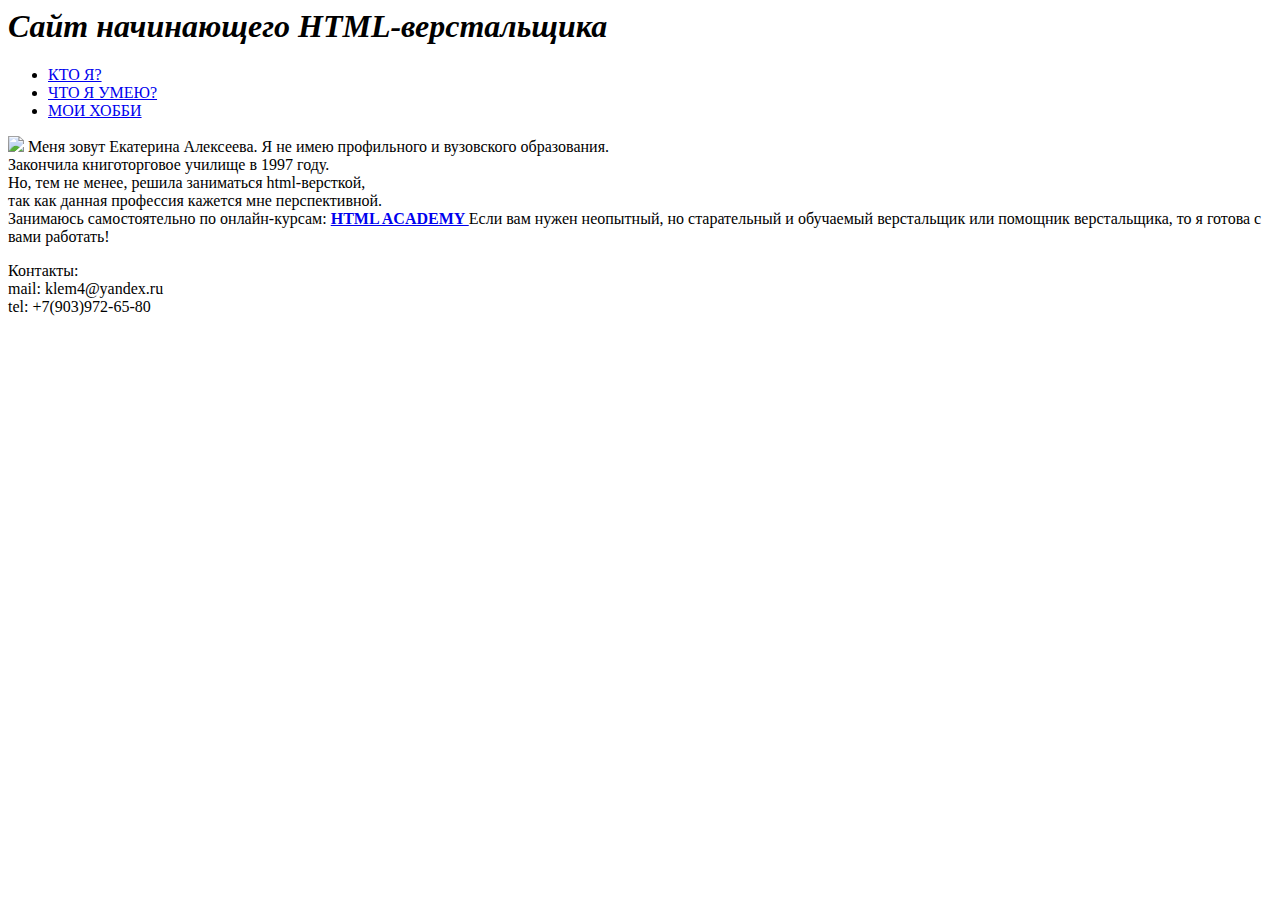
==== index.html @ e0a8da1e "first commit" ====
<DOCTYPE html>
<html lang="ru-RU">

<head> 

<meta charset="utf-8"/>
<meta http-equiv="Content-Style-Type" content="text/css"/>
<link rel="stylesheet" type="text/css" href="portfolio.css"/>
<title>Обо мне</title>
</head>

<body>

<header><h1><em>Сайт начинающего HTML-верстальщика</em></h1>
<ul class="main-menu">
<li><a href="portfolio.html" class="active">КТО Я?</a></li>
<li><a href="portfolio umeniya.html">ЧТО Я УМЕЮ?</a></li>
<li><a href="portfolio hobby.html">МОИ ХОББИ</a></li>
</ul>
</header>

<main>
<p><img src="IMG_3319-1.JPG"> Меня зовут Екатерина Алексеева.
Я не имею профильного и вузовского образования.<br/>
Закончила книготорговое училище в 1997 году.<br/>
Но, тем не менее, решила заниматься html-версткой,<br/>
 так как данная профессия кажется мне перспективной.<br/>
Занимаюсь самостоятельно по онлайн-курсам:
<a href="https://htmlacademy.ru/"><b> HTML ACADEMY </b></a>
Если вам нужен неопытный, но старательный и обучаемый верстальщик
 или помощник верстальщика, то я готова с вами работать!

</p>
</main>

<footer>
<p>Контакты:<br/>
mail: klem4@yandex.ru<br/>
tel: +7(903)972-65-80</p>
</footer>

</body>
</html>
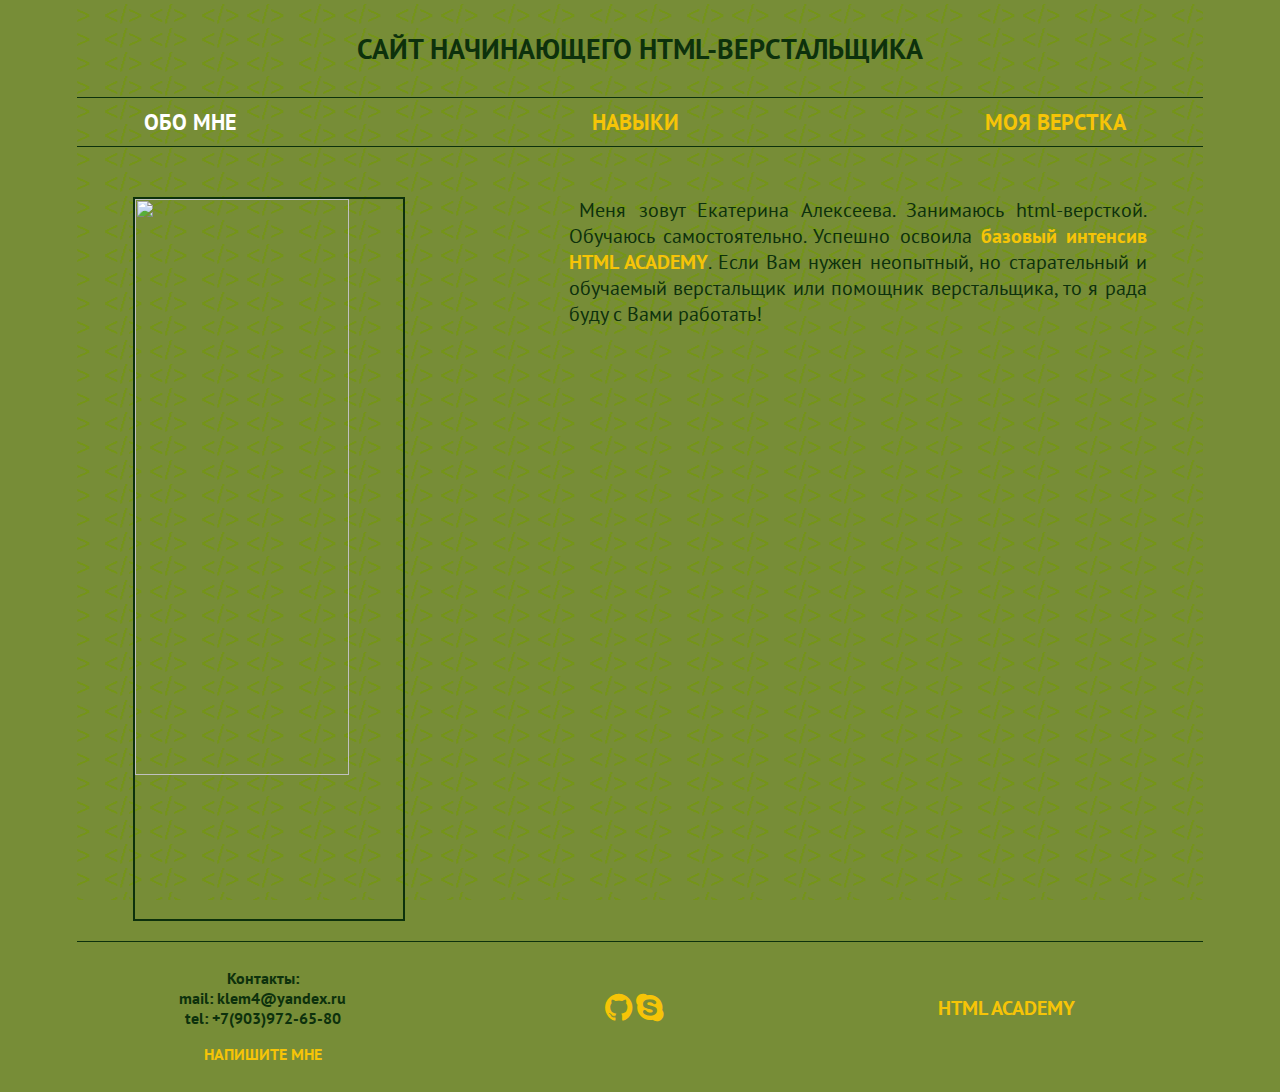
==== commit af0ffd94: "sixth commit" ====
--- a/index.html
+++ b/index.html
@@ -2,42 +2,59 @@
 <html lang="ru-RU">
 
 <head> 
-
+<title>Обо мне</title>
 <meta charset="utf-8"/>
-<meta http-equiv="Content-Style-Type" content="text/css"/>
-<link rel="stylesheet" type="text/css" href="portfolio.css"/>
-<title>Обо мне</title>
+<link rel="stylesheet" href="css/normalize.css">
+<link rel="stylesheet" href="css/style.css">
+<link href='https://fonts.googleapis.com/css?family=PT+Sans:400,700' rel='stylesheet' type='text/css'>
+<link rel="stylesheet" href="https://maxcdn.bootstrapcdn.com/font-awesome/4.4.0/css/font-awesome.min.css">
 </head>
 
 <body>
-
-<header><h1><em>Сайт начинающего HTML-верстальщика</em></h1>
-<ul class="main-menu">
-<li><a href="portfolio.html" class="active">КТО Я?</a></li>
-<li><a href="portfolio umeniya.html">ЧТО Я УМЕЮ?</a></li>
-<li><a href="portfolio hobby.html">МОИ ХОББИ</a></li>
-</ul>
+<div class="container">
+<header class="main-header">
+<h1>Сайт начинающего HTML-верстальщика</h1>
+<div class="main-menu">
+<a href="index.html" class="active">Обо мне</a><!--
+--><a href="skills.html">Навыки</a><!--
+--><a href="impose.html ">Моя верстка</a>
+</div>
 </header>
 
-<main>
-<p><img src="IMG_3319-1.JPG"> Меня зовут Екатерина Алексеева.
-Я не имею профильного и вузовского образования.<br/>
-Закончила книготорговое училище в 1997 году.<br/>
-Но, тем не менее, решила заниматься html-версткой,<br/>
- так как данная профессия кажется мне перспективной.<br/>
-Занимаюсь самостоятельно по онлайн-курсам:
-<a href="https://htmlacademy.ru/"><b> HTML ACADEMY </b></a>
-Если вам нужен неопытный, но старательный и обучаемый верстальщик
- или помощник верстальщика, то я готова с вами работать!
+<div class="clearfix main-content">
+<div class="content-column main-foto">
+<img src="img/kate.jpg" alt="">
+</div><!--
+--><div class="content-column main-text"><p>
+Меня зовут Екатерина Алексеева.
+Занимаюсь html-версткой.
+Обучаюсь самостоятельно.
+Успешно освоила <a href="https://htmlacademy.ru/intensive/htmlcss"> <b>базовый интенсив</b> <b>HTML ACADEMY</b></a>.
+Если Вам нужен неопытный, но старательный и обучаемый верстальщик
+ или помощник верстальщика, то я рада буду с Вами работать!
 
-</p>
-</main>
+</p></div>
+</div>
 
-<footer>
+<footer class="main-footer">
+
+<div class="footer-column contacts">
 <p>Контакты:<br/>
 mail: klem4@yandex.ru<br/>
 tel: +7(903)972-65-80</p>
+<a href="mailto:klem4@yandex.ru">Напишите мне</a>
+</div><!--
+
+--><div class="footer-column social-btn">
+<a href="https://github.com/ekaleks"><i class="fa fa-github"></i></a>
+<a href="skype:klem323"><i class="fa fa-skype"></i></a>
+<a href="https://htmlacademy.ru/profile/id16605"class="academy-prof"><i class="fa-academy-prof"></i></a>
+</div><!--
+
+--><div class="footer-column link-academy">
+<a href="https://htmlacademy.ru/">HTML ACADEMY</a>
+</div>
 </footer>
-
+</div>
 </body>
 </html>--- a/css/style.css
+++ b/css/style.css
@@ -0,0 +1,217 @@
+body{
+margin:0;
+padding-left:6%;
+padding-right:6%;
+background:#778d37;
+}
+.container{
+    
+    min-width:555px;
+    max-width:1200px;
+    min-height:800px;
+    margin:0 auto;
+    background:url("../img/fon.png") repeat fixed;
+    
+}
+.clearfix:after{
+    content:"";
+    display:block;
+    clear:both;}
+    
+.main-header h1{ 
+   
+    text-transform:uppercase;
+    font-family:"PT Sans", "Arial", sans-serif;
+    font-size:28px;
+    color:#0d310c;
+    text-align:center;
+    padding-top:30px;
+    padding-bottom:30px;
+    padding-left:5%;
+    padding-right:5%;
+    margin-top:0;
+    margin-bottom:0;
+}
+.main-menu{
+   font-family:"PT Sans", "Arial", sans-serif;
+   padding-top:10px;
+   padding-bottom:10px;
+   padding-left:6%;
+    padding-right:6%;
+   border-top:1px solid #0d310c; 
+}
+.main-menu a{
+   
+    width:33%;
+    text-decoration:none;
+    text-transform:uppercase;
+    text-align:center;
+    display:inline-block;
+    vertical-align:top;
+    font-size:22px;
+    font-weight:bold;
+    white-space:nowrap;
+    color:#f6c407;  
+    
+}
+.main-menu a:first-child{text-align:left;}
+.main-menu a:nth-child(2){text-align:center;}
+.main-menu a:last-child{text-align:right;}
+.main-menu a:hover{color:#ffffff;}
+
+.main-menu .active{color:#ffffff;}
+
+.main-content{
+   
+color:#0d310c;
+min-height:350px;
+padding-left:5%;
+ padding-right:5%;
+padding-top:20px;
+padding-bottom:20px;
+border-top:1px solid #0d310c;
+border-bottom:1px solid #0d310c;
+}
+.main-content a{ text-decoration:none;
+    color:#f6c407;  }
+.main-content a:hover {color:#ffffff;}
+
+.main-foto{
+    float:left;
+    width:33%;
+    text-align:left;
+    padding-top:30px;}
+.main-foto img{
+    width:80%;
+    border:2px solid #0d310c; }  
+.main-text{
+    float:right;
+    text-align:justify;
+    
+    padding-left:5%;
+    padding-top:30px;
+    padding-bottom:30px;
+    width:57%;
+   
+}
+
+.main-text p{
+    font-family:"PT Sans", "Arial", sans-serif;
+    font-size:20px;
+    text-indent:10px;
+    margin-top:0;
+    margin-bottom:0;
+    
+}
+.main-footer{
+    padding-top:10px;
+    padding-bottom:10px;
+    height:130px;
+}
+.main-footer a{ text-decoration:none;
+white-space:nowrap;
+    color:#f6c407;  }
+.main-footer a:hover {color:#ffffff;}
+.footer-column{
+    width:33%;
+    display:inline-block;
+    vertical-align:middle;
+    text-align:center;
+}
+.contacts{
+    font-family:"PT Sans", "Arial", sans-serif;
+    font-size:16px;
+    font-weight:bold;
+    color:#0d310c;
+   }
+
+       
+.contacts a{
+    text-transform:uppercase;
+    font-family:"PT Sans", "Arial", sans-serif;
+    font-weight:bold;
+    
+}
+
+.social-btn .fa{
+    font-family:font-family: "FontAwesome";
+    font-size:32px;
+    
+    
+}
+.academy-prof{position:relative;}
+
+.fa-academy-prof:after{
+    width:26px;
+    height:32px;
+    position:absolute;
+    top:-10px;
+    left:5px;
+    content:"";
+    background:url("../img/logo-academy-el.png") no-repeat;
+}
+.fa-academy-prof:hover:after{
+    
+    background:url("../img/logo-academy-w.png") no-repeat;
+}
+
+.link-academy a{
+    text-transform:uppercase;
+    font-family:"PT Sans", "Arial", sans-serif;
+    font-size:20px;
+    font-weight:bold;
+}
+
+
+/*skills*/
+.main-content-skills{
+ min-height:350px;  
+color:#0d310c;
+padding-left:5%;
+ padding-right:5%;
+padding-top:20px;
+padding-bottom:20px;
+border-top:1px solid #0d310c;
+border-bottom:1px solid #0d310c;
+}
+.skills{
+    width:67%;
+float:left;
+}
+.certificate{
+    width:33%;
+    float:right;
+}
+.certificate img{
+    width:50px;
+    height:100px;
+}
+
+/*impose*/
+.main-content-impose{
+ min-height:350px;  
+color:#0d310c;
+padding-left:5%;
+ padding-right:5%;
+padding-top:20px;
+padding-bottom:20px;
+border-top:1px solid #0d310c;
+border-bottom:1px solid #0d310c;
+}
+.nerds{
+    width:40%;
+float:left;
+padding-top:20px;
+padding-bottom:20px;
+padding-left:5%;
+padding-right:5%;
+
+}
+.sedona{
+    width:40%;
+float:right;
+padding-top:20px;
+padding-bottom:20px;
+padding-left:5%;
+padding-right:5%;
+}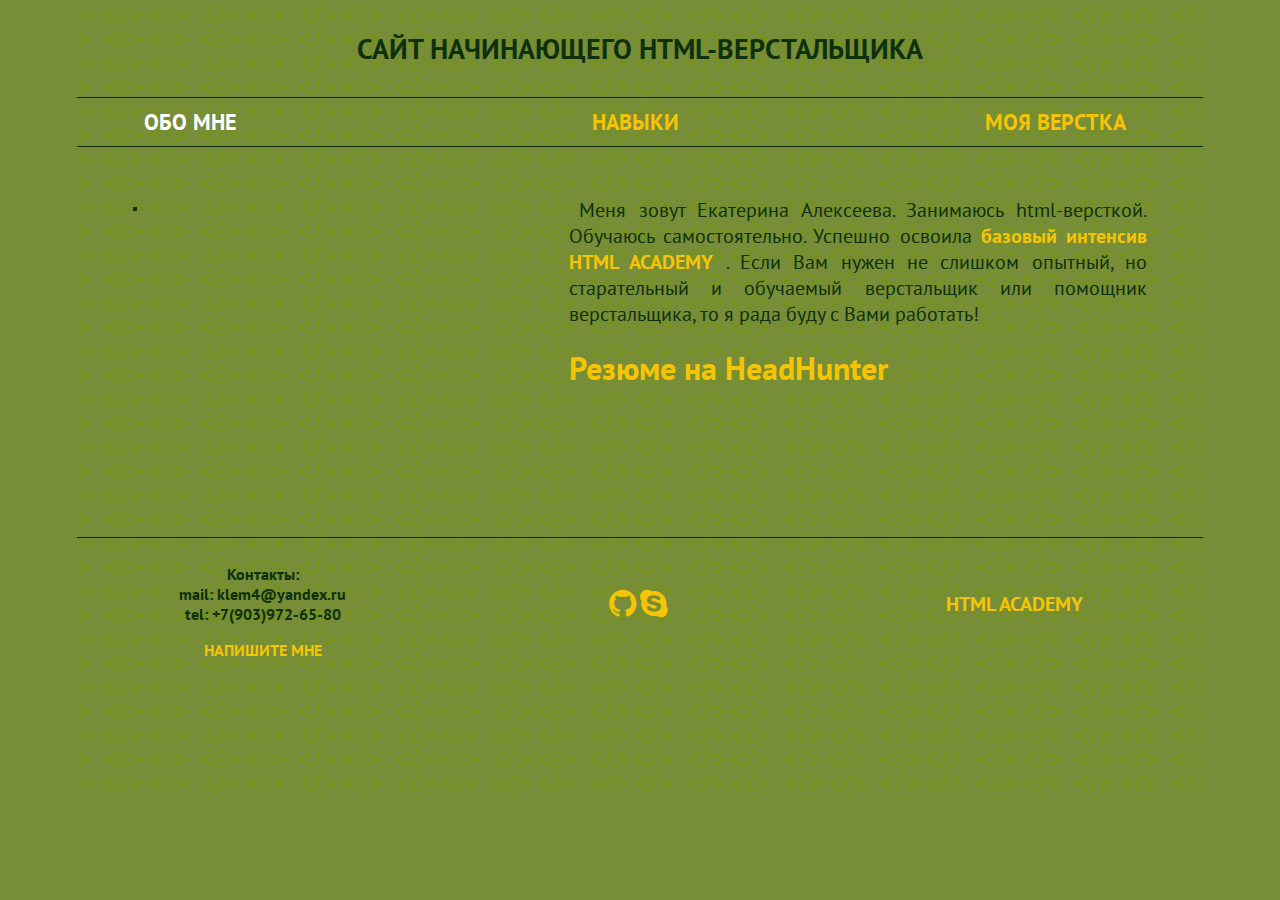
==== commit 9cb72820: "ninth commit" ====
--- a/index.html
+++ b/index.html
@@ -1,60 +1,56 @@
-<DOCTYPE html>
+<!DOCTYPE html>
 <html lang="ru-RU">
 
-<head> 
-<title>Обо мне</title>
-<meta charset="utf-8"/>
-<link rel="stylesheet" href="css/normalize.css">
-<link rel="stylesheet" href="css/style.css">
-<link href='https://fonts.googleapis.com/css?family=PT+Sans:400,700' rel='stylesheet' type='text/css'>
-<link rel="stylesheet" href="https://maxcdn.bootstrapcdn.com/font-awesome/4.4.0/css/font-awesome.min.css">
-</head>
+<head>
+  <title>Обо мне</title>
+  <meta charset="utf-8" />
+  <link rel="stylesheet" href="css/normalize.css">
+  <link rel="stylesheet" href="css/style.css">
+  <link href='https://fonts.googleapis.com/css?family=PT+Sans:400,700' rel='stylesheet' type='text/css'>
+  <link rel="stylesheet" href="https://maxcdn.bootstrapcdn.com/font-awesome/4.4.0/css/font-awesome.min.css"> </head>
 
 <body>
-<div class="container">
-<header class="main-header">
-<h1>Сайт начинающего HTML-верстальщика</h1>
-<div class="main-menu">
-<a href="index.html" class="active">Обо мне</a><!--
---><a href="skills.html">Навыки</a><!--
---><a href="impose.html ">Моя верстка</a>
-</div>
-</header>
+  <div class="container">
+    <header class="main-header">
+      <h1>Сайт начинающего HTML-верстальщика</h1>
+      <div class="main-menu"> 
+   <a class="active" href="index.html">Обо мне</a><!--
+        --><a href="skills.html">Навыки</a><!--
+        --><a href="impose.html">Моя верстка</a> </div>
+    </header>
+    <div class="clearfix main-content">
+      <div class="content-column main-foto"> <img src="img/kate.jpg" alt=""> </div>
+      <!--
+-->
+      <div class="content-column main-text">
+        <p> Меня зовут Екатерина Алексеева. Занимаюсь html-версткой. Обучаюсь самостоятельно. Успешно освоила
+          <a href="https://htmlacademy.ru/intensive/htmlcss">
+            <b>базовый интенсив</b> <b>HTML ACADEMY</b> </a>. Если Вам нужен не слишком опытный, но старательный и обучаемый верстальщик или помощник верстальщика, то я рада буду с Вами работать!
+        </p>
+          <a class="main-cv" href="#">Резюме на HeadHunter</a>
+      </div>
+    </div>
+    <footer class="main-footer">
+      <div class="footer-column contacts">
+        <p>Контакты:
+          <br/> mail: klem4@yandex.ru
+          <br/> tel: +7(903)972-65-80</p> <a href="mailto:klem4@yandex.ru">Напишите мне</a> </div>
+      <!--
 
-<div class="clearfix main-content">
-<div class="content-column main-foto">
-<img src="img/kate.jpg" alt="">
-</div><!--
---><div class="content-column main-text"><p>
-Меня зовут Екатерина Алексеева.
-Занимаюсь html-версткой.
-Обучаюсь самостоятельно.
-Успешно освоила <a href="https://htmlacademy.ru/intensive/htmlcss"> <b>базовый интенсив</b> <b>HTML ACADEMY</b></a>.
-Если Вам нужен неопытный, но старательный и обучаемый верстальщик
- или помощник верстальщика, то я рада буду с Вами работать!
+-->
+      <div class="footer-column social-btn">
+        <a href="https://github.com/ekaleks"> <i class="fa fa-github"></i> </a>
+        <a href="skype:klem323"> <i class="fa fa-skype"></i> </a>
+        <a class="academy-prof" href="https://htmlacademy.ru/profile/id16605">
+          <i class="fa-academy-prof"></i> </a>
+      </div>
+      <!--
 
-</p></div>
-</div>
+-->
+      <div class="footer-column link-academy">
+        <a href="https://htmlacademy.ru/">HTML ACADEMY</a> </div>
+    </footer>
+  </div>
+</body>
 
-<footer class="main-footer">
-
-<div class="footer-column contacts">
-<p>Контакты:<br/>
-mail: klem4@yandex.ru<br/>
-tel: +7(903)972-65-80</p>
-<a href="mailto:klem4@yandex.ru">Напишите мне</a>
-</div><!--
-
---><div class="footer-column social-btn">
-<a href="https://github.com/ekaleks"><i class="fa fa-github"></i></a>
-<a href="skype:klem323"><i class="fa fa-skype"></i></a>
-<a href="https://htmlacademy.ru/profile/id16605"class="academy-prof"><i class="fa-academy-prof"></i></a>
-</div><!--
-
---><div class="footer-column link-academy">
-<a href="https://htmlacademy.ru/">HTML ACADEMY</a>
-</div>
-</footer>
-</div>
-</body>
 </html>--- a/css/style.css
+++ b/css/style.css
@@ -1,217 +1,461 @@
-body{
-margin:0;
-padding-left:6%;
-padding-right:6%;
-background:#778d37;
-}
-.container{
-    
-    min-width:555px;
-    max-width:1200px;
-    min-height:800px;
-    margin:0 auto;
-    background:url("../img/fon.png") repeat fixed;
-    
-}
-.clearfix:after{
-    content:"";
-    display:block;
-    clear:both;}
-    
-.main-header h1{ 
-   
-    text-transform:uppercase;
-    font-family:"PT Sans", "Arial", sans-serif;
-    font-size:28px;
-    color:#0d310c;
-    text-align:center;
-    padding-top:30px;
-    padding-bottom:30px;
-    padding-left:5%;
-    padding-right:5%;
-    margin-top:0;
-    margin-bottom:0;
-}
-.main-menu{
-   font-family:"PT Sans", "Arial", sans-serif;
-   padding-top:10px;
-   padding-bottom:10px;
-   padding-left:6%;
-    padding-right:6%;
-   border-top:1px solid #0d310c; 
-}
-.main-menu a{
-   
-    width:33%;
-    text-decoration:none;
-    text-transform:uppercase;
-    text-align:center;
-    display:inline-block;
-    vertical-align:top;
-    font-size:22px;
-    font-weight:bold;
-    white-space:nowrap;
-    color:#f6c407;  
-    
-}
-.main-menu a:first-child{text-align:left;}
-.main-menu a:nth-child(2){text-align:center;}
-.main-menu a:last-child{text-align:right;}
-.main-menu a:hover{color:#ffffff;}
+body {
+    margin: 0;
+    padding-left: 6%;
+    padding-right: 6%;
+    background: #778d37;
+}
+h1 {
+    text-transform: uppercase;
+    font-family: "PT Sans", "Arial", sans-serif;
+    font-size: 28px;
+    font-weight: bold;
+    color: #0d310c;
+    text-align: center;
+    padding-top: 30px;
+    padding-bottom: 30px;
+    padding-left: 5%;
+    padding-right: 5%;
+    margin-top: 0;
+    margin-bottom: 0;
+}
+.container {
+    min-width: 555px;
+    max-width: 1200px;
+    min-height: 800px;
+    margin: 0 auto;
+    background: url("../img/fon.png") repeat fixed;
+}
+.clearfix:after {
+    content: "";
+    display: block;
+    clear: both;
+}
+.main-header h1 {
+    white-space: nowrap;
+    text-transform: uppercase;
+    font-family: "PT Sans", "Arial", sans-serif;
+    font-size: 28px;
+    font-weight: bold;
+    color: #0d310c;
+    text-align: center;
+    padding-top: 30px;
+    padding-bottom: 30px;
+    padding-left: 5%;
+    padding-right: 5%;
+    margin-top: 0;
+    margin-bottom: 0;
+}
+.main-menu {
+    padding-top: 10px;
+    padding-bottom: 10px;
+    padding-left: 6%;
+    padding-right: 6%;
+    border-top: 1px solid #0d310c;
+}
+.main-menu a {
+    width: 33%;
+    text-decoration: none;
+    text-transform: uppercase;
+    text-align: center;
+    display: inline-block;
+    vertical-align: top;
+    font-family: "PT Sans", "Arial", sans-serif;
+    font-size: 22px;
+    font-weight: bold;
+    white-space: nowrap;
+    color: #f6c407;
+}
+.main-menu a:first-child {
+    text-align: left;
+}
+.main-menu a:nth-child(2) {
+    text-align: center;
+}
+.main-menu a:last-child {
+    text-align: right;
+}
+.main-menu a:hover {
+    color: #ffffff;
+}
+.main-menu .active {
+    color: #ffffff;
+}
+.main-content {
+    color: #0d310c;
+    min-height: 350px;
+    padding-left: 5%;
+    padding-right: 5%;
+    padding-top: 20px;
+    padding-bottom: 20px;
+    border-top: 1px solid #0d310c;
+    border-bottom: 1px solid #0d310c;
+}
+.main-content a {
+    text-decoration: none;
+    color: #f6c407;
+}
+.main-content a:hover {
+    color: #ffffff;
+}
+.main-foto {
+    float: left;
+    width: 33%;
+    text-align: left;
+    padding-top: 30px;
+}
+.main-foto img {
+    width: 80%;
+    border: 2px solid #0d310c;
+}
+.main-text {
+    float: right;
+    text-align: justify;
+    padding-left: 5%;
+    padding-top: 30px;
+    padding-bottom: 30px;
+    width: 57%;
+}
+.main-text p {
+    font-family: "PT Sans", "Arial", sans-serif;
+    font-size: 20px;
+    font-weight: normal;
+    text-indent: 10px;
+    margin-top: 0;
+    margin-bottom: 20px;
+}
+.main-cv{
+    font-family: "PT Sans", "Arial", sans-serif;
+    font-size: 32px;
+    font-weight: bold;
+}
+.main-footer {
+    padding-top: 10px;
+    padding-bottom: 10px;
+    height: 130px;
+}
+.footer-column {
+    width: 33%;
+    display: inline-block;
+    vertical-align: middle;
+    text-align: center;
+}
+.contacts {
+    font-family: "PT Sans", "Arial", sans-serif;
+    font-size: 16px;
+    font-weight: bold;
+    color: #0d310c;
+}
+.contacts a {
+    text-transform: uppercase;
+    font-family: "PT Sans", "Arial", sans-serif;
+    font-size: 16px;
+    font-weight: bold;
+    text-decoration: none;
+    white-space: nowrap;
+    color: #f6c407;
+}
+.contacts a:hover {
+    color: #ffffff;
+}
+.social-btn .fa {
+    font-family: "FontAwesome";
+    font-size: 32px;
+}
+.social-btn a {
+    text-decoration: none;
+    white-space: nowrap;
+    color: #f6c407;
+}
+.social-btn a:hover {
+    color: #ffffff;
+}
+.academy-prof {
+    position: relative;
+}
+.fa-academy-prof:after {
+    width: 26px;
+    height: 32px;
+    position: absolute;
+    top: -10px;
+    left: 5px;
+    content: "";
+    background: url("../img/logo-academy-el.png") no-repeat;
+}
+.fa-academy-prof:hover:after {
+    background: url("../img/logo-academy-w.png") no-repeat;
+}
+.link-academy a {
+    text-transform: uppercase;
+    font-family: "PT Sans", "Arial", sans-serif;
+    font-size: 20px;
+    font-weight: bold;
+    text-decoration: none;
+    white-space: nowrap;
+    color: #f6c407;
+}
+.link-academy a:hover {
+    color: #ffffff;
+}
+/*skills*/
 
-.main-menu .active{color:#ffffff;}
+.main-content-skills {
+    font-family: "PT Sans", "Arial", sans-serif;
+    font-size: 20px;
+    font-weight: normal;
+    min-height: 350px;
+    color: #0d310c;
+    padding-left: 5%;
+    padding-right: 5%;
+    padding-top: 20px;
+    padding-bottom: 20px;
+    border-top: 1px solid #0d310c;
+    border-bottom: 1px solid #0d310c;
+}
+.main-content-skills h2 {
+    font-family: "PT Sans", "Arial", sans-serif;
+    font-size: 26px;
+    font-weight: normal;
+    text-transform: uppercase;
+}
+.main-content-skills a {
+    font-weight: bold;
+    text-decoration: none;
+    color: #f6c407;
+}
+.main-content-skills a:hover {
+    color: #ffffff;
+}
+.main-skills {
+    width: 57%;
+    float: left;
+    padding-left: 5%;
+    padding-right: 5%;
+    padding-top: 10px;
+    padding-bottom: 10px;
+}
+.main-certificate {
+    width: 23%;
+    float: right;
+    padding-left: 5%;
+    padding-right: 5%;
+    padding-top: 10px;
+    padding-bottom: 10px;
+}
+.main-certificate img {
+    width: 100px;
+    height: 150px;
+    border: 1px solid #0d310c;
+}
+.popap-certificate {
+    display: none;
+    position: fixed;
+    z-index: 2;
+    top: 100px;
+    left: 50%;
+    margin-left: -175px;
+    width: 350px;
+    height: 495px;
+    background: #ffffff url("../img/HTMLAcademy-16605.jpeg") no-repeat;
+    background-size: 100%;
+    border: 1px solid #0d310c;
+    box-shadow: 0px 10px 60px -5px #000000;
+}
+.popap-certificate-show {
+    display: block;
+}
+.popap-certificate .popap-close {
+    font-family: "FontAwesome";
+    padding-top: 0px;
+    padding-bottom: 0px;
+    font-size: 32px;
+    line-height: 32px;
+    color: #ffffff;
+    position: absolute;
+    top: -30px;
+    right: -30px;
+    background-color: transparent;
+}
+/*impose*/
 
-.main-content{
-   
-color:#0d310c;
-min-height:350px;
-padding-left:5%;
- padding-right:5%;
-padding-top:20px;
-padding-bottom:20px;
-border-top:1px solid #0d310c;
-border-bottom:1px solid #0d310c;
-}
-.main-content a{ text-decoration:none;
-    color:#f6c407;  }
-.main-content a:hover {color:#ffffff;}
-
-.main-foto{
-    float:left;
-    width:33%;
-    text-align:left;
-    padding-top:30px;}
-.main-foto img{
-    width:80%;
-    border:2px solid #0d310c; }  
-.main-text{
-    float:right;
-    text-align:justify;
-    
-    padding-left:5%;
-    padding-top:30px;
-    padding-bottom:30px;
-    width:57%;
-   
-}
-
-.main-text p{
-    font-family:"PT Sans", "Arial", sans-serif;
-    font-size:20px;
-    text-indent:10px;
-    margin-top:0;
-    margin-bottom:0;
-    
-}
-.main-footer{
-    padding-top:10px;
-    padding-bottom:10px;
-    height:130px;
-}
-.main-footer a{ text-decoration:none;
-white-space:nowrap;
-    color:#f6c407;  }
-.main-footer a:hover {color:#ffffff;}
-.footer-column{
-    width:33%;
-    display:inline-block;
-    vertical-align:middle;
-    text-align:center;
-}
-.contacts{
-    font-family:"PT Sans", "Arial", sans-serif;
-    font-size:16px;
-    font-weight:bold;
-    color:#0d310c;
-   }
-
-       
-.contacts a{
-    text-transform:uppercase;
-    font-family:"PT Sans", "Arial", sans-serif;
-    font-weight:bold;
-    
-}
-
-.social-btn .fa{
-    font-family:font-family: "FontAwesome";
-    font-size:32px;
-    
-    
-}
-.academy-prof{position:relative;}
-
-.fa-academy-prof:after{
-    width:26px;
-    height:32px;
-    position:absolute;
-    top:-10px;
-    left:5px;
-    content:"";
-    background:url("../img/logo-academy-el.png") no-repeat;
-}
-.fa-academy-prof:hover:after{
-    
-    background:url("../img/logo-academy-w.png") no-repeat;
-}
-
-.link-academy a{
-    text-transform:uppercase;
-    font-family:"PT Sans", "Arial", sans-serif;
-    font-size:20px;
-    font-weight:bold;
-}
-
-
-/*skills*/
-.main-content-skills{
- min-height:350px;  
-color:#0d310c;
-padding-left:5%;
- padding-right:5%;
-padding-top:20px;
-padding-bottom:20px;
-border-top:1px solid #0d310c;
-border-bottom:1px solid #0d310c;
-}
-.skills{
-    width:67%;
-float:left;
-}
-.certificate{
-    width:33%;
-    float:right;
-}
-.certificate img{
-    width:50px;
-    height:100px;
-}
-
-/*impose*/
-.main-content-impose{
- min-height:350px;  
-color:#0d310c;
-padding-left:5%;
- padding-right:5%;
-padding-top:20px;
-padding-bottom:20px;
-border-top:1px solid #0d310c;
-border-bottom:1px solid #0d310c;
-}
-.nerds{
-    width:40%;
-float:left;
-padding-top:20px;
-padding-bottom:20px;
-padding-left:5%;
-padding-right:5%;
-
-}
-.sedona{
-    width:40%;
-float:right;
-padding-top:20px;
-padding-bottom:20px;
-padding-left:5%;
-padding-right:5%;
+.main-content-impose a {
+    font-weight: bold;
+    text-decoration: none;
+    color: #f6c407;
+}
+.main-content-impose a:hover {
+    color: #ffffff;
+}
+.main-content-impose {
+    min-height: 350px;
+    color: #0d310c;
+    padding-left: 5%;
+    padding-right: 5%;
+    padding-top: 20px;
+    padding-bottom: 20px;
+    border-top: 1px solid #0d310c;
+    border-bottom: 1px solid #0d310c;
+}
+.main-content-impose h2 {
+    font-family: "PT Sans", "Arial", sans-serif;
+    font-size: 26px;
+    font-weight: normal;
+    text-transform: uppercase;
+}
+.main-content-impose p {
+    font-family: "PT Sans", "Arial", sans-serif;
+    font-size: 20px;
+    font-weight: normal;
+}
+.main-content-impose a {
+    font-family: "PT Sans", "Arial", sans-serif;
+    font-size: 20px;
+    font-weight: normal;
+}
+.project-nerds {
+    width: 40%;
+    float: left;
+    padding-top: 20px;
+    padding-bottom: 20px;
+    padding-left: 5%;
+    padding-right: 5%;
+}
+.project-nerds img {
+    display: inline-block;
+    vertical-align: top;
+    margin: 10px;
+    border: 1px solid #0d310c;
+}
+.project-nerds h2 {
+    margin-left: 10px;
+}
+.popap-nerds-index {
+    display: none;
+    position: fixed;
+    z-index: 2;
+    top: 30px;
+    left: 50%;
+    margin-left: -175px;
+    width: 340px;
+    height: 630px;
+    background: #ffffff url("../img/nerds1.jpg") no-repeat;
+    background-size: 100%;
+    border: 1px solid #0d310c;
+    box-shadow: 0px 10px 60px -5px #000000;
+}
+.popap-nerds-index:target {
+    display: block;
+}
+.popap-nerds-catalog {
+    display: none;
+    position: fixed;
+    z-index: 2;
+    top: 30px;
+    left: 50%;
+    margin-left: -175px;
+    width: 340px;
+    height: 630px;
+    background: #ffffff url("../img/nerds-katalog2.png") no-repeat;
+    background-size: 100%;
+    border: 1px solid #0d310c;
+    box-shadow: 0px 10px 60px -5px #000000;
+}
+.popap-nerds-catalog:target {
+    display: block;
+}
+.project-nerds .popap-close {
+    font-family: "FontAwesome";
+    padding-top: 0px;
+    padding-bottom: 0px;
+    font-size: 32px;
+    line-height: 32px;
+    color: #ffffff;
+    position: absolute;
+    top: -30px;
+    right: -30px;
+    background-color: transparent;
+}
+.project-sedona {
+    width: 40%;
+    float: right;
+    padding-top: 20px;
+    padding-bottom: 20px;
+    padding-left: 5%;
+    padding-right: 5%;
+}
+.project-sedona img {
+    display: inline-block;
+    vertical-align: top;
+    margin: 10px;
+    border: 1px solid #0d310c;
+}
+.project-sedona h2 {
+    margin-left: 10px;
+}
+.popap-sedona-index {
+    display: none;
+    position: absolute;
+    z-index: 2;
+    top: 30px;
+    left: 50%;
+    margin-left: -100px;
+    width: 200px;
+    height: 720px;
+    background: #ffffff url("../img/sedona-index-768.jpg") no-repeat;
+    background-size: 100%;
+    border: 1px solid #0d310c;
+    box-shadow: 0px 10px 60px -5px #000000;
+}
+.popap-sedona-index:target {
+    display: block;
+}
+.popap-sedona-catalog {
+    display: none;
+    position: fixed;
+    z-index: 2;
+    top: 100px;
+    left: 50%;
+    margin-left: -200px;
+    width: 400px;
+    height: 480px;
+    background: #ffffff url("../img/sedona-768.jpg") no-repeat;
+    background-size: 100%;
+    border: 1px solid #0d310c;
+    box-shadow: 0px 10px 60px -5px #000000;
+}
+.popap-sedona-catalog:target {
+    display: block;
+}
+.project-sedona .popap-close {
+    font-family: "FontAwesome";
+    padding-top: 0px;
+    padding-bottom: 0px;
+    font-size: 32px;
+    line-height: 32px;
+    color: #ffffff;
+    position: absolute;
+    top: -30px;
+    right: -30px;
+    background-color: transparent;
+}
+.show-project {
+    font-family: "PT Sans", "Arial", sans-serif;
+    font-size: 36px;
+    font-weight: bold;
+    text-transform: uppercase;
+    background: #0d310c;
+    width: 150px;
+    text-align: center;
+    padding: 20px;
+    border-radius: 2px;
+    opacity: 0.7;
+    box-shadow: 0px 0px 60px -5px #000000;
+    position: absolute;
+    top: 45%;
+    left: 50%;
+    margin-left: -95px;
+}
+.show-project:hover {
+    background: #f6c407;
+    border: 1px solid #0d310c;
+    width: 148px;
 }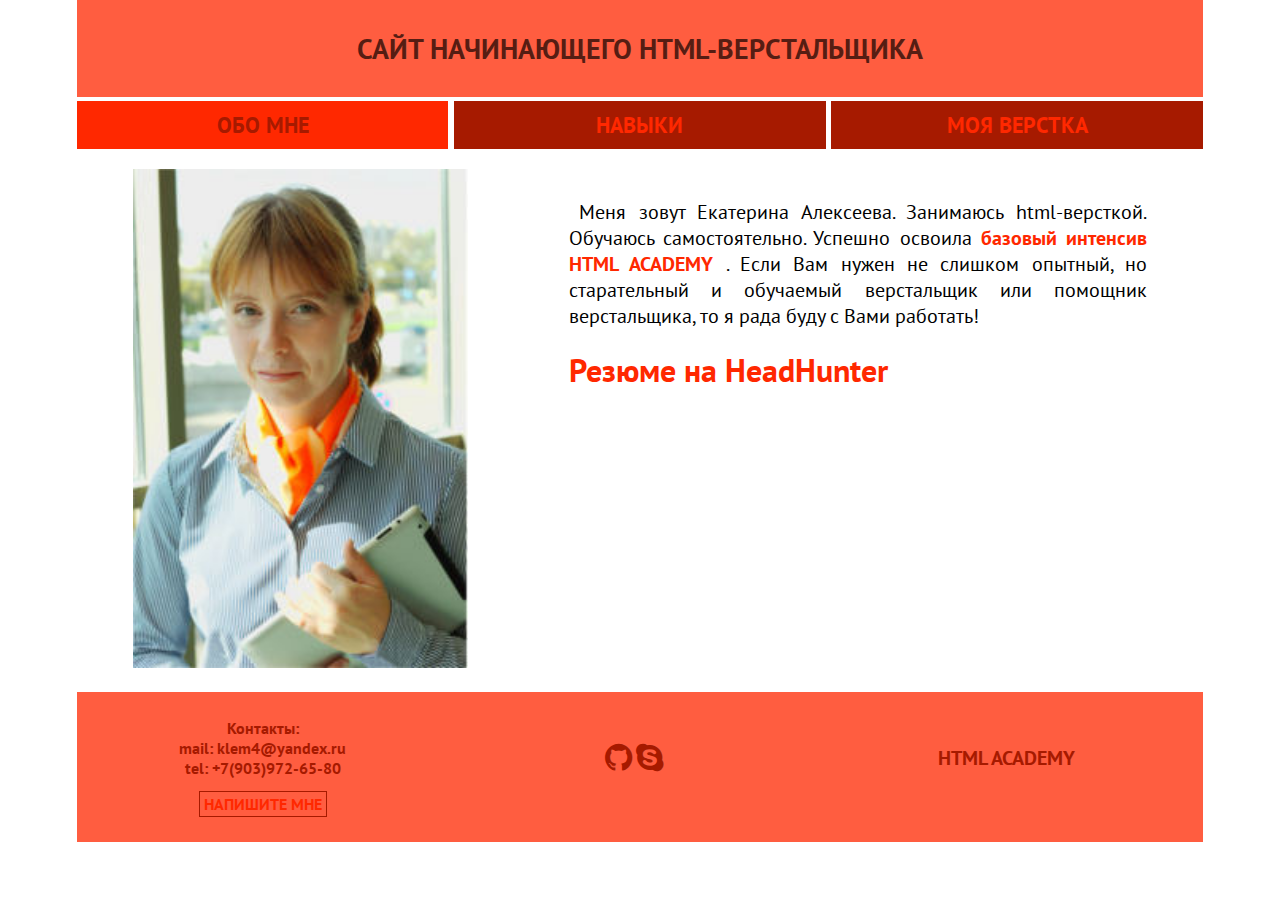
==== commit e474f629: "Изменила ссылку на резюме" ====
--- a/index.html
+++ b/index.html
@@ -5,7 +5,7 @@
   <title>Обо мне</title>
   <meta charset="utf-8" />
   <link rel="stylesheet" href="css/normalize.css">
-  <link rel="stylesheet" href="css/style.css">
+  <link rel="stylesheet" href="css/min.css">
   <link href='https://fonts.googleapis.com/css?family=PT+Sans:400,700' rel='stylesheet' type='text/css'>
   <link rel="stylesheet" href="https://maxcdn.bootstrapcdn.com/font-awesome/4.4.0/css/font-awesome.min.css"> </head>
 
@@ -27,27 +27,21 @@
           <a href="https://htmlacademy.ru/intensive/htmlcss">
             <b>базовый интенсив</b> <b>HTML ACADEMY</b> </a>. Если Вам нужен не слишком опытный, но старательный и обучаемый верстальщик или помощник верстальщика, то я рада буду с Вами работать!
         </p>
-          <a class="main-cv" href="#">Резюме на HeadHunter</a>
+          <a class="main-cv" href="http://hh.ru/resume/2f758b07ff0372a2a10039ed1f735077744664">Резюме на HeadHunter</a>
       </div>
     </div>
     <footer class="main-footer">
       <div class="footer-column contacts">
         <p>Контакты:
           <br/> mail: klem4@yandex.ru
-          <br/> tel: +7(903)972-65-80</p> <a href="mailto:klem4@yandex.ru">Напишите мне</a> </div>
-      <!--
-
--->
-      <div class="footer-column social-btn">
+          <br/> tel: +7(903)972-65-80</p> <a href="mailto:klem4@yandex.ru">Напишите мне</a> </div><!--
+--><div class="footer-column social-btn">
         <a href="https://github.com/ekaleks"> <i class="fa fa-github"></i> </a>
         <a href="skype:klem323"> <i class="fa fa-skype"></i> </a>
         <a class="academy-prof" href="https://htmlacademy.ru/profile/id16605">
           <i class="fa-academy-prof"></i> </a>
-      </div>
-      <!--
-
--->
-      <div class="footer-column link-academy">
+      </div><!--
+--><div class="footer-column link-academy">
         <a href="https://htmlacademy.ru/">HTML ACADEMY</a> </div>
     </footer>
   </div>
--- a/css/min.css
+++ b/css/min.css
@@ -0,0 +1 @@
+body{margin:0;padding-left:6%;padding-right:6%;background:#ffffff}h1{text-transform:uppercase;font-family:"PT Sans", "Arial", sans-serif;font-size:28px;font-weight:bold;color:#561d13;text-align:center;padding-top:30px;padding-bottom:30px;padding-left:5%;padding-right:5%;margin-top:0;margin-bottom:0}.container{min-width:555px;max-width:1200px;margin:0 auto}.clearfix:after{content:"";display:block;clear:both}.main-header{background:#ffffff}.main-header h1{background:#ff5d40}.main-menu{border-top:2px solid #ffffff}.main-menu a{padding-top:10px;padding-bottom:10px;padding-left:1%;padding-right:1%;border-top:2px solid #ffffff;background:#a61a00;width:31%;text-decoration:none;text-transform:uppercase;text-align:center;display:inline-block;vertical-align:top;font-family:"PT Sans", "Arial", sans-serif;font-size:22px;font-weight:bold;white-space:nowrap;color:#ff2800}.main-menu a:first-child{margin-right:0.5%}.main-menu a:last-child{margin-left:0.5%}.main-menu a:hover{color:#ffffff}.main-menu .active{background:#ff2800;color:#a61a00}.main-content{color:#000000;min-height:350px;padding-left:5%;padding-right:5%;padding-top:20px;padding-bottom:20px}.main-content a{text-decoration:none;color:#ff2800}.main-content a:hover{color:#00bb3f}.main-foto{float:left;width:33%;text-align:left}.main-foto img{width:100%}.main-text{float:right;text-align:justify;padding-left:5%;padding-top:30px;padding-bottom:30px;width:57%}.main-text p{font-family:"PT Sans", "Arial", sans-serif;font-size:20px;font-weight:normal;text-indent:10px;margin-top:0;margin-bottom:20px}.main-cv{font-family:"PT Sans", "Arial", sans-serif;font-size:32px;font-weight:bold}.main-footer{padding-top:10px;padding-bottom:10px;height:130px;background:#ff5d40}.footer-column{width:33%;display:inline-block;vertical-align:middle;text-align:center}.contacts{font-family:"PT Sans", "Arial", sans-serif;font-size:16px;font-weight:bold;color:#a61a00}.contacts a{text-transform:uppercase;padding-top:2px;padding-bottom:2px;padding-left:4px;padding-right:4px;font-family:"PT Sans", "Arial", sans-serif;font-size:16px;font-weight:bold;text-decoration:none;white-space:nowrap;color:#ff2800;border:1px solid #a61a00}.contacts a:hover{color:#ffffff;border:1px solid #ffffff}.social-btn .fa{font-family:"FontAwesome";font-size:32px}.social-btn a{text-decoration:none;white-space:nowrap;color:#a61a00}.social-btn a:hover{color:#ffffff}.academy-prof{position:relative}.fa-academy-prof:after{width:26px;height:32px;position:absolute;top:-10px;left:5px;content:"";background:url("../img/logo-academy-br.png") no-repeat}.fa-academy-prof:hover:after{background:url("../img/logo-academy-w.png") no-repeat}.link-academy a{text-transform:uppercase;font-family:"PT Sans", "Arial", sans-serif;font-size:20px;font-weight:bold;text-decoration:none;white-space:nowrap;color:#a61a00}.link-academy a:hover{color:#ffffff}.main-content-skills{font-family:"PT Sans", "Arial", sans-serif;font-size:20px;font-weight:normal;min-height:350px;color:#000000;padding-left:5%;padding-right:5%;padding-top:20px;padding-bottom:20px}.main-content-skills h2{font-family:"PT Sans", "Arial", sans-serif;font-size:26px;font-weight:normal;text-transform:uppercase;color:#ff8973}.main-content-skills a{font-weight:bold;text-decoration:none;color:#ff2800}.main-content-skills a:hover{color:#00bb3f}.main-skills{width:57%;float:left;padding-left:5%;padding-right:5%;padding-top:10px;padding-bottom:10px}.main-skills ul{padding-left:10px}.main-skills li{list-style:none}.main-skills li:before{position:relative;top:-5px;left:-5px;font-weight:bold;font-size:36px;color:#ff2800;content:"."}.main-certificate{width:23%;float:right;padding-left:5%;padding-right:5%;padding-top:10px;padding-bottom:10px}.main-certificate img{width:100px;height:150px;border:1px solid #a61a00;margin-left:10px;margin-top:20px}.popap-certificate{display:none;position:fixed;z-index:2;top:100px;left:50%;margin-left:-175px;width:350px;height:495px;background:#ffffff url("../img/HTMLAcademy-16605.jpeg") no-repeat;background-size:100%;border:1px solid #a61a00;box-shadow:0px 10px 60px -5px #000000}.popap-certificate-show{display:block}.popap-certificate .popap-close{font-family:"FontAwesome";padding-top:0px;padding-bottom:0px;font-size:32px;line-height:32px;color:#a61a00;position:absolute;top:-30px;right:-30px;background-color:transparent}.main-content-impose{min-height:350px;color:#000000;padding-left:5%;padding-right:5%;padding-top:20px;padding-bottom:20px}.main-content-impose a{font-weight:bold;text-decoration:none;color:#ff2800;font-family:"PT Sans", "Arial", sans-serif;font-size:20px}.main-content-impose a:hover{color:#00bb3f}.main-content-impose h2{font-family:"PT Sans", "Arial", sans-serif;font-size:26px;font-weight:normal;text-transform:uppercase;color:#ff8973}.main-content-impose p{font-family:"PT Sans", "Arial", sans-serif;font-size:20px;font-weight:normal}.project-nerds{width:40%;float:left;padding-top:20px;padding-bottom:20px;padding-left:5%;padding-right:5%}.project-nerds img{display:inline-block;vertical-align:top;margin:10px;border:1px solid #a61a00}.project-nerds h2{text-align:left}.popap-nerds-index{display:none;position:fixed;z-index:2;top:30px;left:50%;margin-left:-175px;width:340px;height:630px;background:#ffffff url("../img/nerds1.jpg") no-repeat;background-size:100%;border:1px solid #a61a00;box-shadow:0px 10px 60px -5px #000000}.popap-nerds-index:target{display:block}.popap-nerds-catalog{display:none;position:fixed;z-index:2;top:30px;left:50%;margin-left:-175px;width:340px;height:630px;background:#ffffff url("../img/nerds-katalog2.png") no-repeat;background-size:100%;border:1px solid #a61a00;box-shadow:0px 10px 60px -5px #000000}.popap-nerds-catalog:target{display:block}.project-nerds .popap-close{font-family:"FontAwesome";padding-top:0px;padding-bottom:0px;font-size:32px;line-height:32px;color:#a61a00;position:absolute;top:-30px;right:-30px;background-color:transparent}.project-sedona{width:40%;float:right;padding-top:20px;padding-bottom:20px;padding-left:5%;padding-right:5%}.project-sedona img{display:inline-block;vertical-align:top;margin:10px;border:1px solid #a61a00}.project-sedona h2{text-align:left}.popap-sedona-index{display:none;position:absolute;z-index:2;top:30px;left:50%;margin-left:-100px;width:200px;height:720px;background:#ffffff url("../img/sedona-index-768.jpg") no-repeat;background-size:100%;border:1px solid #a61a00;box-shadow:0px 10px 60px -5px #000000}.popap-sedona-index:target{display:block}.popap-sedona-catalog{display:none;position:fixed;z-index:2;top:100px;left:50%;margin-left:-200px;width:400px;height:480px;background:#ffffff url("../img/sedona-768.jpg") no-repeat;background-size:100%;border:1px solid #a61a00;box-shadow:0px 10px 60px -5px #000000}.popap-sedona-catalog:target{display:block}.project-sedona .popap-close{font-family:"FontAwesome";padding-top:0px;padding-bottom:0px;font-size:32px;line-height:32px;color:#a61a00;position:absolute;top:-30px;right:-30px;background-color:transparent}.project-nerds .show-project{font-family:"PT Sans", "Arial", sans-serif;font-size:20px;font-weight:bold;text-transform:uppercase;background:#ff2800;color:#00bb3f;border:1px solid #a61a00;width:150px;text-align:center;padding:20px;border-radius:2px;opacity:0.7;box-shadow:0px 0px 60px -5px #000000;position:absolute;top:45%;left:50%;margin-left:-95px}.project-nerds .show-project:hover{background:#00bb3f;border:1px solid #007929;color:#ff2800;width:148px}.project-sedona .show-project{font-family:"PT Sans", "Arial", sans-serif;font-size:20px;font-weight:bold;text-transform:uppercase;background:#ff2800;color:#00bb3f;border:1px solid #a61a00;width:150px;text-align:center;padding:20px;border-radius:2px;opacity:0.7;box-shadow:0px 0px 60px -5px #000000;position:absolute;top:45%;left:50%;margin-left:-95px}.project-sedona .show-project:hover{background:#00bb3f;border:1px solid #007929;color:#ff2800;width:148px}